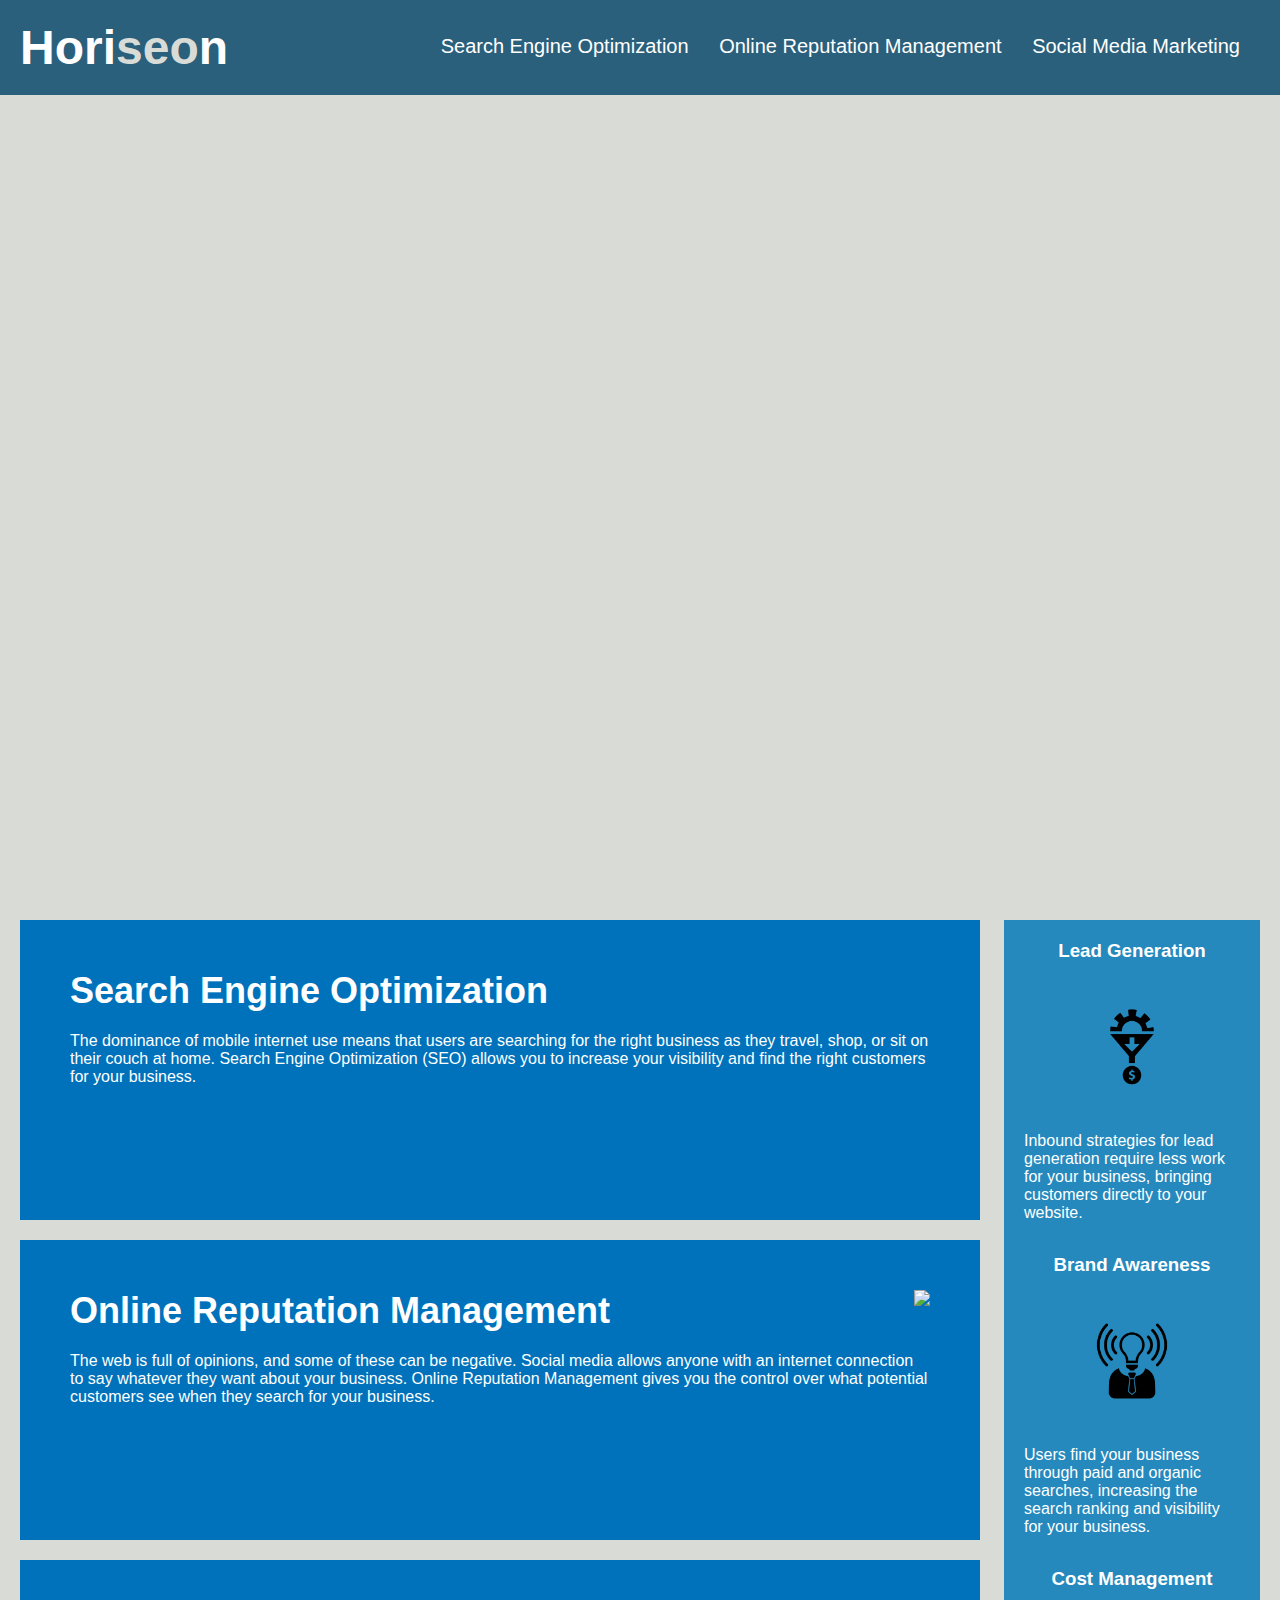
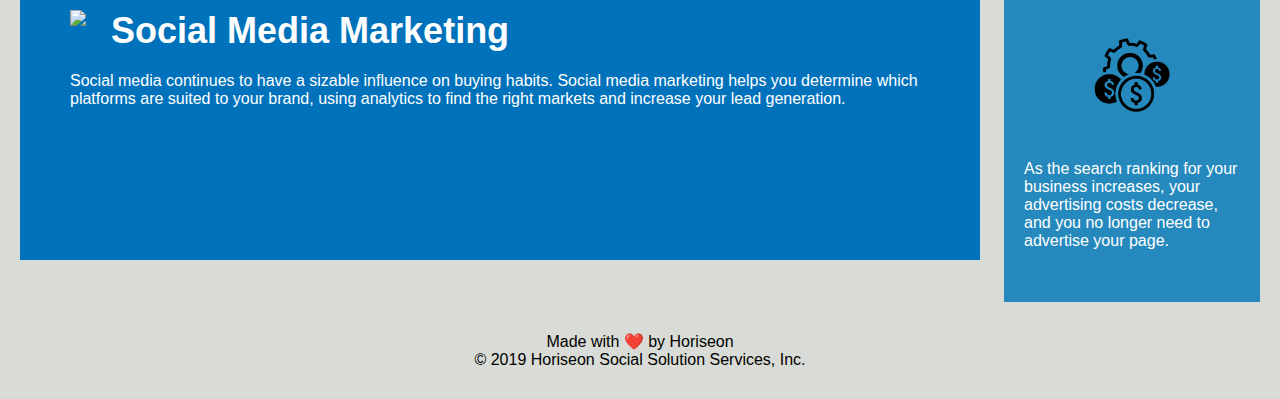
==== ed-chan-elbownuthomework/index.html @ 92f868bd "updated homework" ====
<!DOCTYPE html>
<html lang="en-us">

<head>
    <meta charset="UTF-8" />
    <link rel="stylesheet" href="./assets/css/style.css">
    <title>Horiseon</title>
</head>

<body>
    <header>
        <h1>Hori<span class="seo">seo</span>n</h1>
        <div>
            <ul>
                <li>
                    <a href="#search-engine-optimization">Search Engine Optimization</a>
                </li>
                <li>
                    <a href="#online-reputation-management">Online Reputation Management</a>
                </li>
                <li>
                    <a href="#social-media-marketing">Social Media Marketing</a>
                </li>
            </ul>
        </div>
    </header>
    <nav class="hero"></nav>
    <section class="content">
        <article id="search-engine-optimization" class="search-engine-optimization"
            <img src="./assets/images/search-engine-optimization.jpg" class="float-left" />
            <h2>Search Engine Optimization</h2>
            <p>
                The dominance of mobile internet use means that users are searching for the right business as they travel, shop, or sit on their couch at home. Search Engine Optimization (SEO) allows you to increase your visibility and find the right customers for your business.
            </p>
        </article>
        <article id="online-reputation-management" class="online-reputation-management">
            <img src="./assets/images/online-reputation-management.jpg" class="float-right" />
            <h2>Online Reputation Management</h2>
            <p>
                The web is full of opinions, and some of these can be negative. Social media allows anyone with an internet connection to say whatever they want about your business. Online Reputation Management gives you the control over what potential customers see when they search for your business.
            </p>
        </article>
        <article id="social-media-marketing" class="social-media-marketing">
            <img src="./assets/images/social-media-marketing.jpg" class="float-left" />
            <h2>Social Media Marketing</h2>
            <p>
                Social media continues to have a sizable influence on buying habits. Social media marketing helps you determine which platforms are suited to your brand, using analytics to find the right markets and increase your lead generation.
            </p>
        </article>
    </section>
    <aside class="benefits">
        <section class="benefit-lead">
            <h3>Lead Generation</h3>
            <img src="./assets/images/lead-generation.png" />
            <p>
                Inbound strategies for lead generation require less work for your business, bringing customers directly to your website.
            </p>
        </section>
        <section class="benefit-brand">
            <h3>Brand Awareness</h3>
            <img src="./assets/images/brand-awareness.png" />
            <p>
                Users find your business through paid and organic searches, increasing the search ranking and visibility for your business.
            </p>
        </section>
        <section class="benefit-cost">
            <h3>Cost Management</h3>
            <img src="./assets/images/cost-management.png"></img>
            <p>
                As the search ranking for your business increases, your advertising costs decrease, and you no longer need to advertise your page.
            </p>
        </section>
    </aside>
    <footer
        <h2>Made with ❤️️ by Horiseon</h2>
        <p>
            &copy; 2019 Horiseon Social Solution Services, Inc.
        </p>
    </div>
</body>

</html>
---- ed-chan-elbownuthomework/assets/css/style.css ----
* {
    box-sizing: border-box;
    padding: 0;
    margin: 0;
}

body {
    background-color: #d9dcd6;
}

header {
    padding: 20px;
    font-family: 'Trebuchet MS', 'Lucida Sans Unicode', 'Lucida Grande', 'Lucida Sans', Arial, sans-serif;
    background-color: #2a607c;
    color: #ffffff;
}

header h1 {
    display: inline-block;
    font-size: 48px;
}

header h1 .seo {
    color: #d9dcd6;
}

header div {
    padding-top: 15px;
    margin-right: 20px;
    float: right;
    font-family: 'Gill Sans', 'Gill Sans MT', Calibri, 'Trebuchet MS', sans-serif;
    font-size: 20px;
}

header div ul {
    list-style-type: none;
}

header div ul li {
    display: inline-block;
    margin-left: 25px;
}

a {
    color: #ffffff;
    text-decoration: none;
}

p {
    font-size: 16px;
}

.hero {
    height: 800px;
    width: 100%;
    margin-bottom: 25px;
    background-image: url("../images/digital-marketing-meeting.jpg");
    background-size: cover;
    background-position: center;
}

.float-left {
    float: left;
    margin-right: 25px;
}

.float-right {
    float: right;
    margin-left: 25px;
}

.content {
    width: 75%;
    display: inline-block;
    margin-left: 20px;
}

.benefits {
    margin-right: 20px;
    padding: 20px;
    clear: both;
    float: right;
    width: 20%;
    height: 100%;
    font-family: 'Gill Sans', 'Gill Sans MT', Calibri, 'Trebuchet MS', sans-serif;
    background-color: #2589bd;
}

.benefit-lead {
    margin-bottom: 32px;
    color: #ffffff;
}

.benefit-brand {
    margin-bottom: 32px;
    color: #ffffff;
}

.benefit-cost {
    margin-bottom: 32px;
    color: #ffffff;
}

.benefit-lead h3 {
    margin-bottom: 10px;
    text-align: center;
}

.benefit-brand h3 {
    margin-bottom: 10px;
    text-align: center;
}

.benefit-cost h3 {
    margin-bottom: 10px;
    text-align: center;
}

.benefit-lead img {
    display: block;
    margin: 10px auto;
    max-width: 150px;
}

.benefit-brand img {
    display: block;
    margin: 10px auto;
    max-width: 150px;
}

.benefit-cost img {
    display: block;
    margin: 10px auto;
    max-width: 150px;
}

.search-engine-optimization {
    margin-bottom: 20px;
    padding: 50px;
    height: 300px;
    font-family: 'Gill Sans', 'Gill Sans MT', Calibri, 'Trebuchet MS', sans-serif;
    background-color: #0072bb;
    color: #ffffff;
}

.online-reputation-management {
    margin-bottom: 20px;
    padding: 50px;
    height: 300px;
    font-family: 'Gill Sans', 'Gill Sans MT', Calibri, 'Trebuchet MS', sans-serif;
    background-color: #0072bb;
    color: #ffffff;
}

.social-media-marketing {
    margin-bottom: 20px;
    padding: 50px;
    height: 300px;
    font-family: 'Gill Sans', 'Gill Sans MT', Calibri, 'Trebuchet MS', sans-serif;
    background-color: #0072bb;
    color: #ffffff;
}

.search-engine-optimization img {
    max-height: 200px;
}

.online-reputation-management img {
    max-height: 200px;
}

.social-media-marketing img {
    max-height: 200px;
}

.search-engine-optimization h2 {
    margin-bottom: 20px;
    font-size: 36px;
}

.online-reputation-management h2 {
    margin-bottom: 20px;
    font-size: 36px;
}

.social-media-marketing h2 {
    margin-bottom: 20px;
    font-size: 36px;
}

footer {
    padding: 30px;
    clear: both;
    font-family: 'Trebuchet MS', 'Lucida Sans Unicode', 'Lucida Grande', 'Lucida Sans', Arial, sans-serif;
    text-align: center;
}

footer h2 {
    font-size: 20px;
}
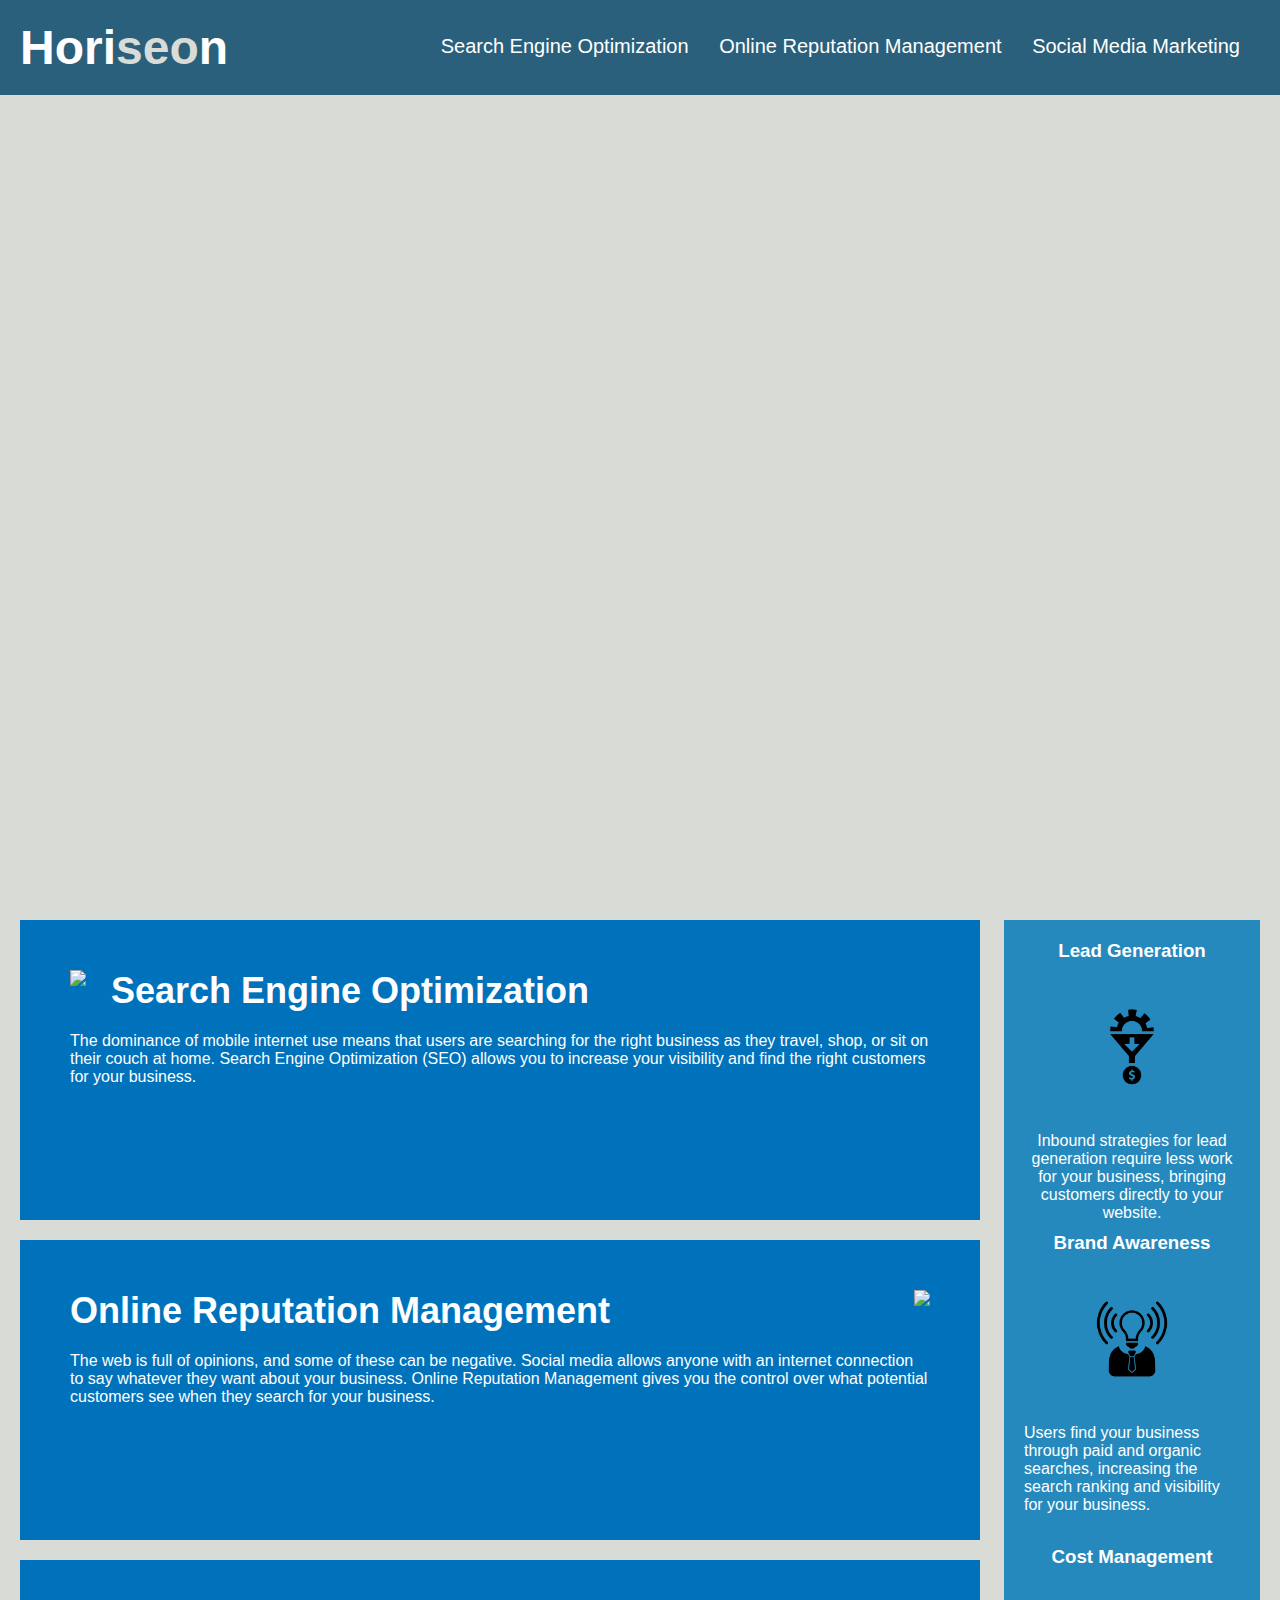
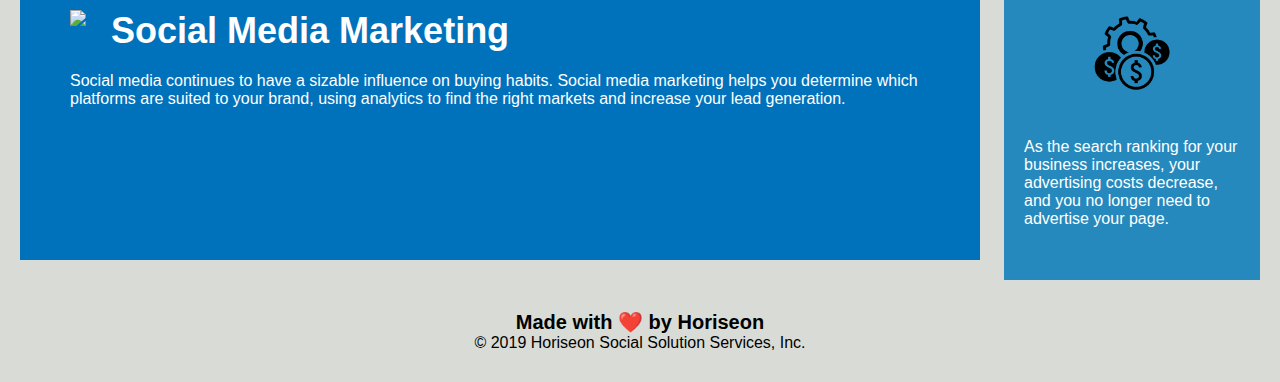
==== commit 58103d22: "consolodated css files" ====
--- a/ed-chan-elbownuthomework/index.html
+++ b/ed-chan-elbownuthomework/index.html
@@ -26,13 +26,14 @@
     </header>
     <nav class="hero"></nav>
     <section class="content">
-        <article id="search-engine-optimization" class="search-engine-optimization"
+        <article id="search-engine-optimization" class="search-engine-optimization">
             <img src="./assets/images/search-engine-optimization.jpg" class="float-left" />
             <h2>Search Engine Optimization</h2>
             <p>
                 The dominance of mobile internet use means that users are searching for the right business as they travel, shop, or sit on their couch at home. Search Engine Optimization (SEO) allows you to increase your visibility and find the right customers for your business.
             </p>
         </article>
+
         <article id="online-reputation-management" class="online-reputation-management">
             <img src="./assets/images/online-reputation-management.jpg" class="float-right" />
             <h2>Online Reputation Management</h2>
@@ -40,6 +41,7 @@
                 The web is full of opinions, and some of these can be negative. Social media allows anyone with an internet connection to say whatever they want about your business. Online Reputation Management gives you the control over what potential customers see when they search for your business.
             </p>
         </article>
+        
         <article id="social-media-marketing" class="social-media-marketing">
             <img src="./assets/images/social-media-marketing.jpg" class="float-left" />
             <h2>Social Media Marketing</h2>
@@ -71,12 +73,12 @@
             </p>
         </section>
     </aside>
-    <footer
+    <footer>
         <h2>Made with ❤️️ by Horiseon</h2>
         <p>
             &copy; 2019 Horiseon Social Solution Services, Inc.
         </p>
-    </div>
+    </footer>
 </body>
 
 </html>
--- a/ed-chan-elbownuthomework/assets/css/style.css
+++ b/ed-chan-elbownuthomework/assets/css/style.css
@@ -86,55 +86,24 @@
     background-color: #2589bd;
 }
 
-.benefit-lead {
+.benefit-brand, .benefit-cost, .benefit-lead {
     margin-bottom: 32px;
     color: #ffffff;
 }
 
-.benefit-brand {
-    margin-bottom: 32px;
-    color: #ffffff;
-}
-
-.benefit-cost {
-    margin-bottom: 32px;
-    color: #ffffff;
-}
-
-.benefit-lead h3 {
+.benefit-brand h3, .benefit-lead, .benefit-cost h3  {
     margin-bottom: 10px;
     text-align: center;
 }
 
-.benefit-brand h3 {
-    margin-bottom: 10px;
-    text-align: center;
-}
 
-.benefit-cost h3 {
-    margin-bottom: 10px;
-    text-align: center;
-}
-
-.benefit-lead img {
+.benefit-brand img, .benefit-cost img, .benefit-lead img  {
     display: block;
     margin: 10px auto;
     max-width: 150px;
 }
 
-.benefit-brand img {
-    display: block;
-    margin: 10px auto;
-    max-width: 150px;
-}
-
-.benefit-cost img {
-    display: block;
-    margin: 10px auto;
-    max-width: 150px;
-}
-
-.search-engine-optimization {
+.online-reputation-management, .social-media-marketing, .search-engine-optimization   {
     margin-bottom: 20px;
     padding: 50px;
     height: 300px;
@@ -143,47 +112,11 @@
     color: #ffffff;
 }
 
-.online-reputation-management {
-    margin-bottom: 20px;
-    padding: 50px;
-    height: 300px;
-    font-family: 'Gill Sans', 'Gill Sans MT', Calibri, 'Trebuchet MS', sans-serif;
-    background-color: #0072bb;
-    color: #ffffff;
-}
-
-.social-media-marketing {
-    margin-bottom: 20px;
-    padding: 50px;
-    height: 300px;
-    font-family: 'Gill Sans', 'Gill Sans MT', Calibri, 'Trebuchet MS', sans-serif;
-    background-color: #0072bb;
-    color: #ffffff;
-}
-
-.search-engine-optimization img {
+.search-engine-optimization img, .online-reputation-management img, .social-media-marketing img   {
     max-height: 200px;
 }
 
-.online-reputation-management img {
-    max-height: 200px;
-}
-
-.social-media-marketing img {
-    max-height: 200px;
-}
-
-.search-engine-optimization h2 {
-    margin-bottom: 20px;
-    font-size: 36px;
-}
-
-.online-reputation-management h2 {
-    margin-bottom: 20px;
-    font-size: 36px;
-}
-
-.social-media-marketing h2 {
+.online-reputation-management h2, .social-media-marketing h2,.search-engine-optimization h2  {
     margin-bottom: 20px;
     font-size: 36px;
 }
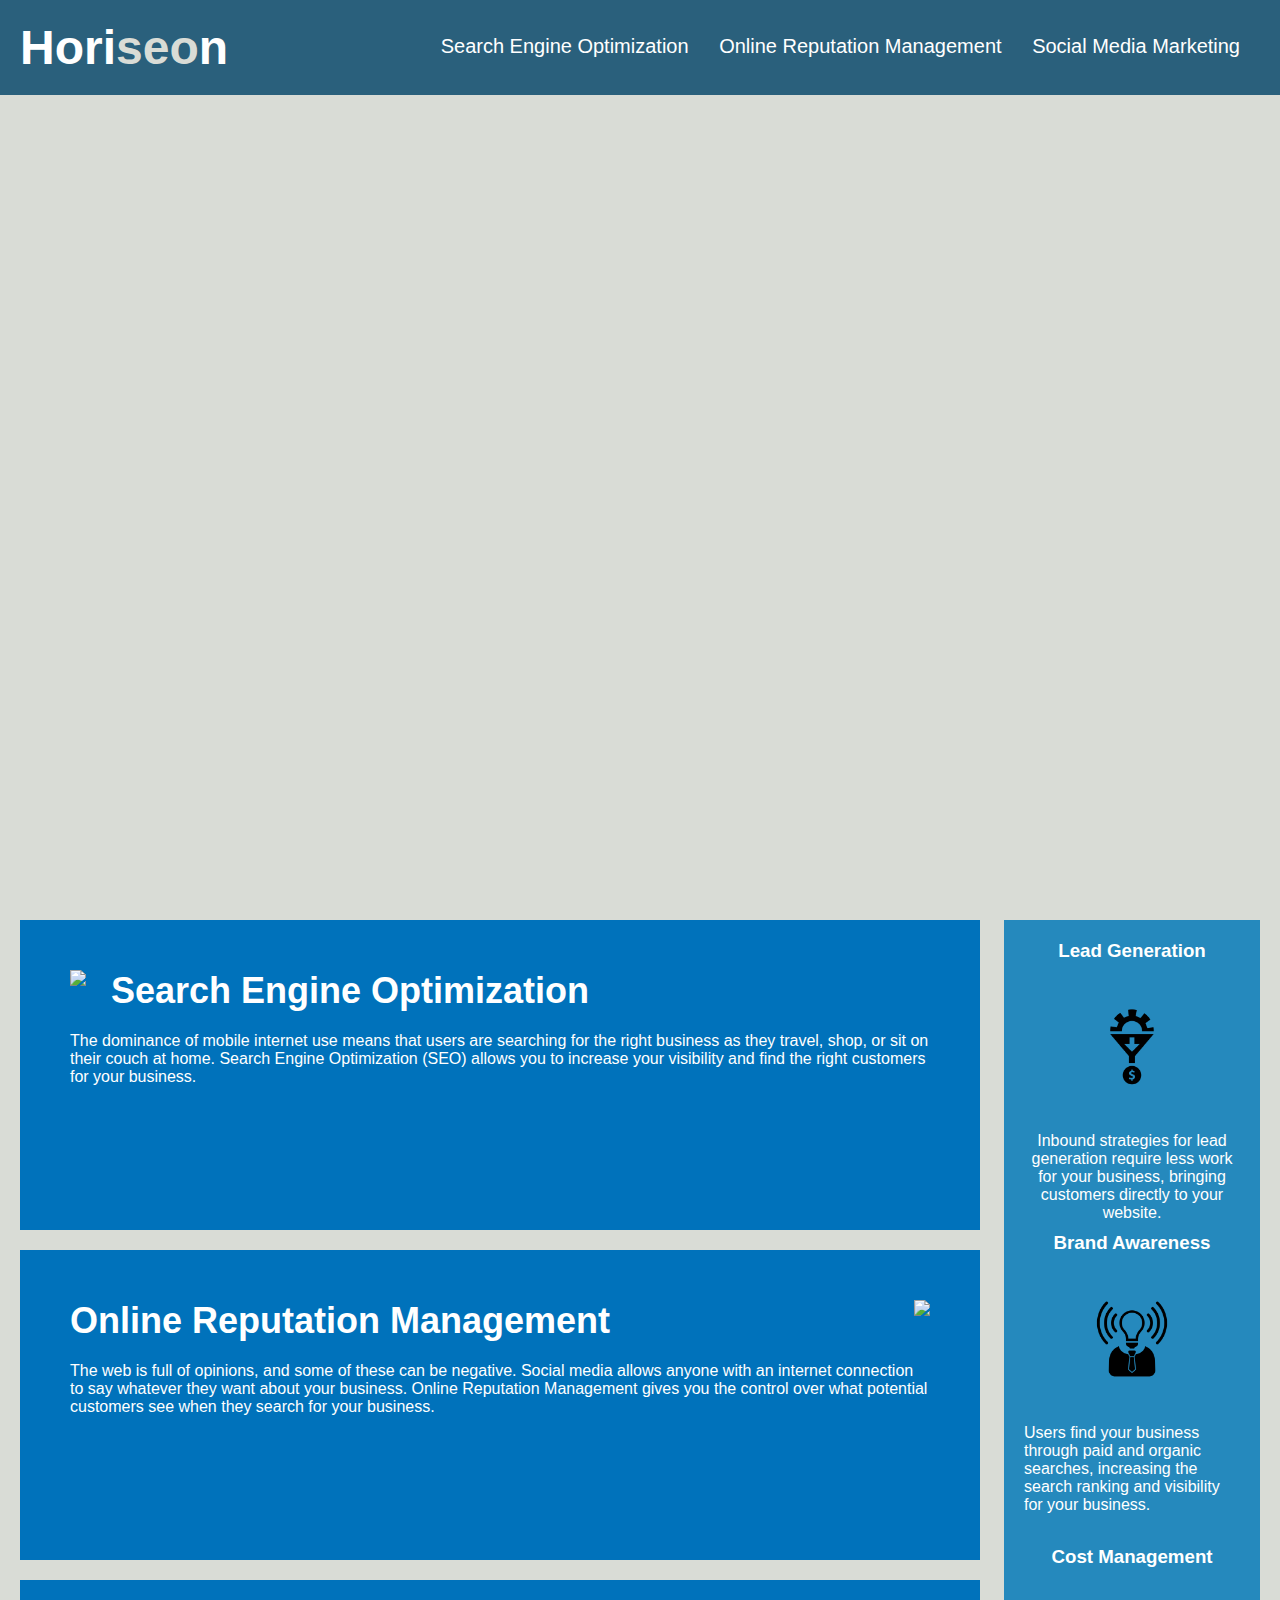
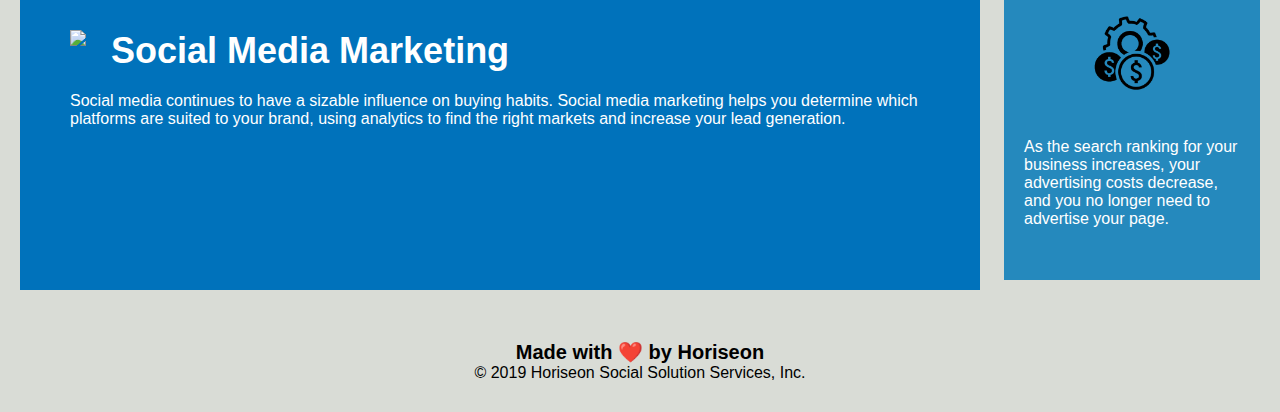
==== commit ea2c8bd2: "added comments on css file and finished comments on html file" ====
--- a/ed-chan-elbownuthomework/index.html
+++ b/ed-chan-elbownuthomework/index.html
@@ -10,39 +10,45 @@
 <body>
     <header>
         <h1>Hori<span class="seo">seo</span>n</h1>
-        <div>
+<!--navagation bar on top of page-->        
+        <nav>
             <ul>
                 <li>
+                    <!--search-engine-optimization navigation link-->
                     <a href="#search-engine-optimization">Search Engine Optimization</a>
                 </li>
                 <li>
+                    <!--online-reputation-management navigation link-->
                     <a href="#online-reputation-management">Online Reputation Management</a>
                 </li>
                 <li>
+                    <!--social-media-marketing navigation link-->
                     <a href="#social-media-marketing">Social Media Marketing</a>
                 </li>
             </ul>
-        </div>
+        </nav>
     </header>
-    <nav class="hero"></nav>
+    <div class="hero"></div>
+<!--main content section-->
     <section class="content">
-        <article id="search-engine-optimization" class="search-engine-optimization">
+<!--search-engine-optimization article-->
+        <article id="search-engine-optimization" class="search-engine-optimization" alt="seo notbook, laptop, coffee cup, and writing utensils on table">
             <img src="./assets/images/search-engine-optimization.jpg" class="float-left" />
             <h2>Search Engine Optimization</h2>
             <p>
                 The dominance of mobile internet use means that users are searching for the right business as they travel, shop, or sit on their couch at home. Search Engine Optimization (SEO) allows you to increase your visibility and find the right customers for your business.
             </p>
         </article>
-
-        <article id="online-reputation-management" class="online-reputation-management">
+<!--online-reputation-management article-->
+        <article id="online-reputation-management" class="online-reputation-management" alt="reputation screen on laptop">
             <img src="./assets/images/online-reputation-management.jpg" class="float-right" />
             <h2>Online Reputation Management</h2>
             <p>
                 The web is full of opinions, and some of these can be negative. Social media allows anyone with an internet connection to say whatever they want about your business. Online Reputation Management gives you the control over what potential customers see when they search for your business.
             </p>
         </article>
-        
-        <article id="social-media-marketing" class="social-media-marketing">
+<!--social-media-marketing article-->
+        <article id="social-media-marketing" class="social-media-marketing" alt="like, tweet, media and share on table">
             <img src="./assets/images/social-media-marketing.jpg" class="float-left" />
             <h2>Social Media Marketing</h2>
             <p>
@@ -50,29 +56,34 @@
             </p>
         </article>
     </section>
+<!--side section-->
     <aside class="benefits">
-        <section class="benefit-lead">
+        <article class="benefit-lead">
+            <!--lead generation article-->
             <h3>Lead Generation</h3>
-            <img src="./assets/images/lead-generation.png" />
+            <img src="./assets/images/lead-generation.png" alt="half gear, arrow down and moneylogo"/>
             <p>
                 Inbound strategies for lead generation require less work for your business, bringing customers directly to your website.
             </p>
-        </section>
-        <section class="benefit-brand">
+        </article>
+        <!--brand awarness article-->
+        <article class="benefit-brand">
             <h3>Brand Awareness</h3>
-            <img src="./assets/images/brand-awareness.png" />
+            <img src="./assets/images/brand-awareness.png" alt="lightbulb, suit and tie"/>
             <p>
                 Users find your business through paid and organic searches, increasing the search ranking and visibility for your business.
             </p>
-        </section>
-        <section class="benefit-cost">
+        </article>
+        <!--cost management article-->
+        <article class="benefit-cost">
             <h3>Cost Management</h3>
-            <img src="./assets/images/cost-management.png"></img>
+            <img src="./assets/images/cost-management.png" alt="gear and money sign">
             <p>
                 As the search ranking for your business increases, your advertising costs decrease, and you no longer need to advertise your page.
             </p>
-        </section>
+        </article>
     </aside>
+     <!--bottom footer-->
     <footer>
         <h2>Made with ❤️️ by Horiseon</h2>
         <p>
--- a/ed-chan-elbownuthomework/assets/css/style.css
+++ b/ed-chan-elbownuthomework/assets/css/style.css
@@ -1,55 +1,53 @@
+/*page box sixing*/
 * {
     box-sizing: border-box;
     padding: 0;
     margin: 0;
 }
 
+/*background color*/
 body {
     background-color: #d9dcd6;
 }
-
+/*header box*/
 header {
     padding: 20px;
     font-family: 'Trebuchet MS', 'Lucida Sans Unicode', 'Lucida Grande', 'Lucida Sans', Arial, sans-serif;
     background-color: #2a607c;
     color: #ffffff;
 }
-
+/*header display size*/
 header h1 {
     display: inline-block;
     font-size: 48px;
 }
-
+/*header display*/
 header h1 .seo {
     color: #d9dcd6;
 }
-
-header div {
+/*nav bar sizing*/
+header nav {
     padding-top: 15px;
     margin-right: 20px;
     float: right;
     font-family: 'Gill Sans', 'Gill Sans MT', Calibri, 'Trebuchet MS', sans-serif;
     font-size: 20px;
 }
-
-header div ul {
-    list-style-type: none;
-}
-
-header div ul li {
+/*nav bar display*/
+header nav ul li {
     display: inline-block;
     margin-left: 25px;
 }
-
+/*nav bar color*/
 a {
     color: #ffffff;
     text-decoration: none;
 }
-
+/*article font-size*/
 p {
     font-size: 16px;
 }
-
+/*div picture sizing*/
 .hero {
     height: 800px;
     width: 100%;
@@ -58,23 +56,23 @@
     background-size: cover;
     background-position: center;
 }
-
+/*search-engine-optimization and social-media-marketing image float left*/
 .float-left {
     float: left;
     margin-right: 25px;
 }
-
+/*online-reputation-management image float right*/
 .float-right {
     float: right;
     margin-left: 25px;
 }
-
+/*section display sizing*/
 .content {
     width: 75%;
     display: inline-block;
     margin-left: 20px;
 }
-
+/*aside display/border sizing*/
 .benefits {
     margin-right: 20px;
     padding: 20px;
@@ -85,49 +83,48 @@
     font-family: 'Gill Sans', 'Gill Sans MT', Calibri, 'Trebuchet MS', sans-serif;
     background-color: #2589bd;
 }
-
+/*aside margin and coloring*/
 .benefit-brand, .benefit-cost, .benefit-lead {
     margin-bottom: 32px;
     color: #ffffff;
 }
-
-.benefit-brand h3, .benefit-lead, .benefit-cost h3  {
+/*aside display*/
+.benefit-brand h3, .benefit-lead, .benefit-cost h3 {
     margin-bottom: 10px;
     text-align: center;
 }
-
-
-.benefit-brand img, .benefit-cost img, .benefit-lead img  {
+/*aside image size*/
+.benefit-brand img, .benefit-cost img, .benefit-lead img {
     display: block;
     margin: 10px auto;
     max-width: 150px;
 }
-
-.online-reputation-management, .social-media-marketing, .search-engine-optimization   {
+/*section border sizing*/
+.online-reputation-management, .social-media-marketing, .search-engine-optimization {
     margin-bottom: 20px;
     padding: 50px;
-    height: 300px;
+    height: 310px;
     font-family: 'Gill Sans', 'Gill Sans MT', Calibri, 'Trebuchet MS', sans-serif;
     background-color: #0072bb;
     color: #ffffff;
 }
-
-.search-engine-optimization img, .online-reputation-management img, .social-media-marketing img   {
+/*section image sizing*/
+.search-engine-optimization img, .online-reputation-management img, .social-media-marketing img {
     max-height: 200px;
 }
-
-.online-reputation-management h2, .social-media-marketing h2,.search-engine-optimization h2  {
+/*section margin and font sizing*/
+.online-reputation-management h2, .social-media-marketing h2,.search-engine-optimization h2 {
     margin-bottom: 20px;
     font-size: 36px;
 }
-
+/*footer display*/
 footer {
     padding: 30px;
     clear: both;
     font-family: 'Trebuchet MS', 'Lucida Sans Unicode', 'Lucida Grande', 'Lucida Sans', Arial, sans-serif;
     text-align: center;
 }
-
+/*footer font-sizing*/
 footer h2 {
     font-size: 20px;
 }
